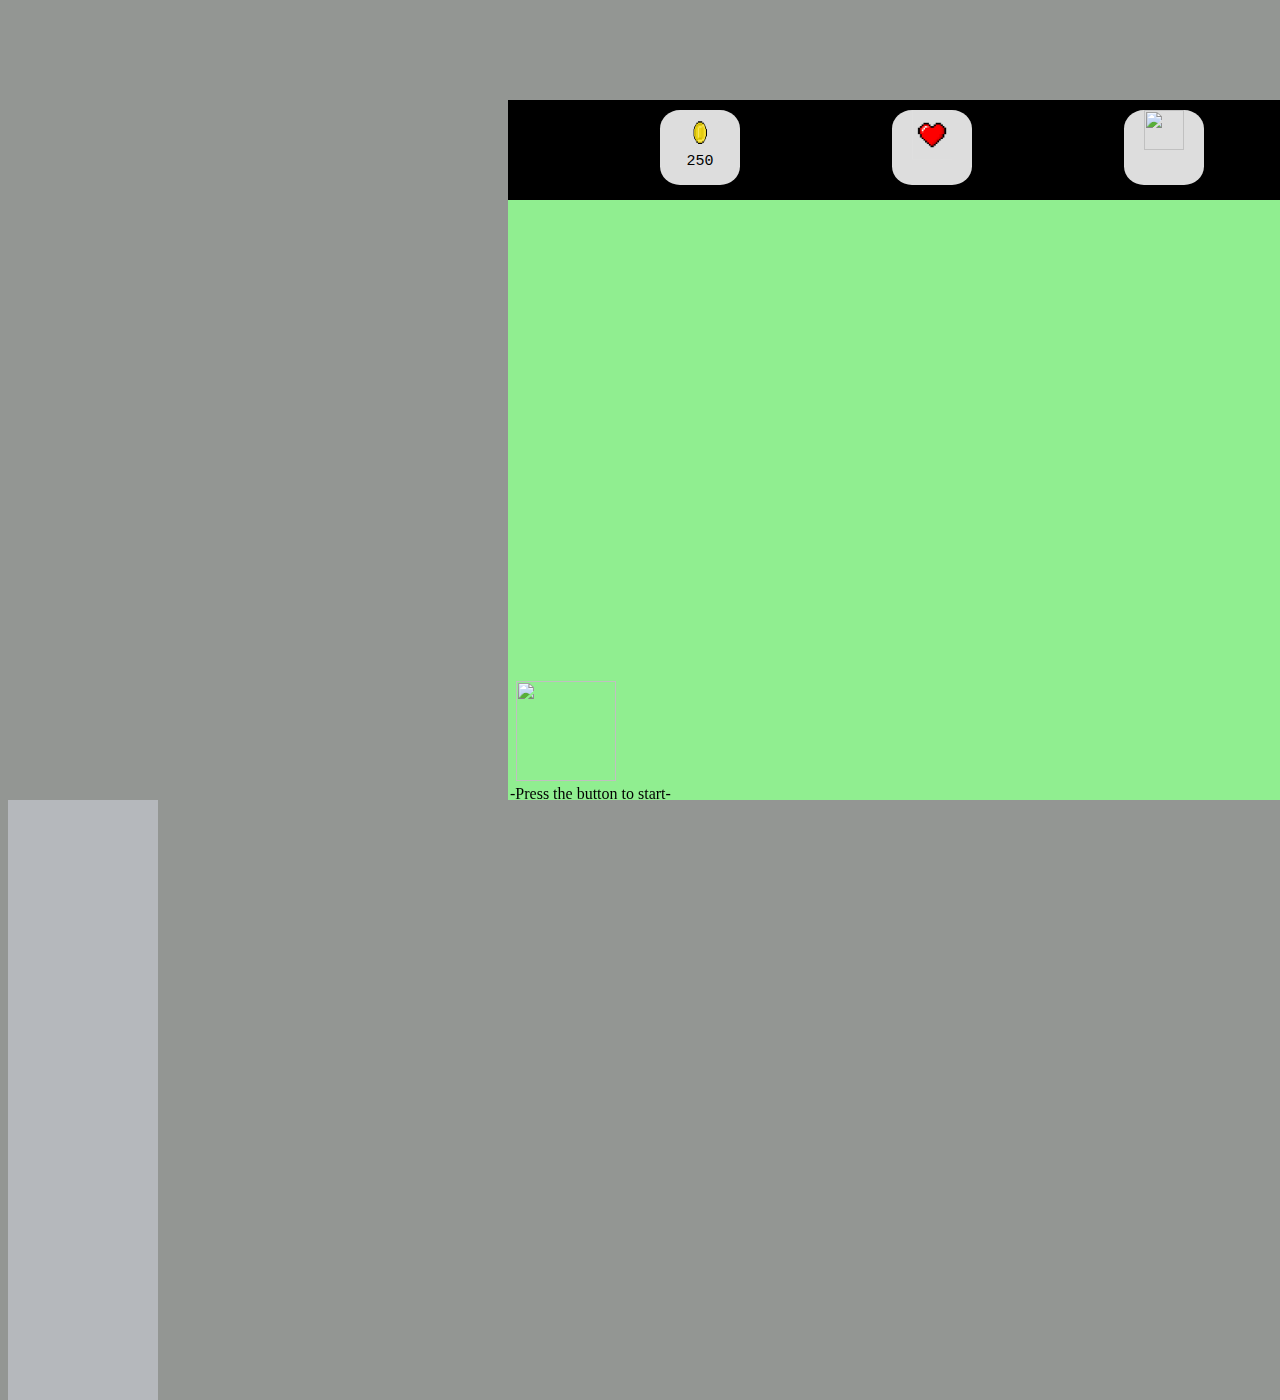
==== HTML/index.html @ d68f23e2 "Olá João" ====
<!DOCTYPE html>

<html>
	<head>
		<meta charset="utf-8"/>
		<title>Battle for Approval</title>
		<script src="../code/jsvetor.js" type="text/javascript"></script>
		<script src="../code/game.js" type="text/javascript"></script>
		<script src="../code/towers.js" type="text/javascript"></script>
		<script src="../code/shots.js" type="text/javascript"></script>
		<script src="../code/enemy.js" type="text/javascript"></script>
		<script src="../code/cell.js" type="text/javascript"></script>
		<link rel="stylesheet" type="text/css" href="../css/styles.css">
	</head>
	<body>
		<audio id="som1" loop>
			<source src="../resources/Audio/Vingadores.mp3" type="audio/mp3">
		</audio>
		<audio id="som2">
			<source src="../resources/Audio/winMusic.mp3" type="audio/mp3">
		</audio>
		<audio id="som3">
			<source src="../resources/Audio/death.mp3" type="audio/mp3">
		</audio>
		<audio id="som4" loop>
			<source src="../resources/Audio/BattleMusicGustavo.mp3" type="audio/mp3">
		</audio>
		<audio id="som5">
			<source src ="../resources/Audio/defeatMusic.mp3" type="audio/mp3">
		</audio>
		<div id = "wrapperDic">
			<div id = "infoDiv">
				<div id = "infoNameDiv"><img src = "../resources/Info/moedas.png" width="40" height="50"><p id="gold">250</p></div>
				<div id = "infoNameDiv"><img src = "../resources/Info/heart.png" width="40" height="50"><p id="lives"></p></div>
				<div id = "infoNameDiv"><img id = "dificuldade" width = "40" height="40"><p id = "ronda"><p id="enemyText"></p></div>
				<button id="menu"><img src="../resources/Info/buttonPause.png"></button>
			</div>
			<div id = "canvasDiv">
				<div id ="state"><button id ="startGame" width="100px" height="100px" ><img src="../resources/info/Icon_23-512.png" width="100px" height="100px"></button><br>-Press the button to start-</br></div>
				<div id = "popUpMenu">
					<div id = "popUpMainDiv">
						<p>Menu</p>
						<button id = "continue">Continue</button>
						<button id = "mainMenu">Main Menu</button>
						<button id = "levelSelect">Level Selector</button>
						<button id = "audio"><img id="imagem" src="../resources/Info/565-512.png"></button>
					</div>
				</div>
				<canvas id = "canvas" width = "800" height = "600" ></canvas>
			</div>
			<div id = "menuDiv"></div>
		</div>
	</body>
</html>
---- css/styles.css ----
body{
	background-color: #939693;
}
#menu{
	background-color: transparent;
	margin-left:3%;
	margin-top:1%;
	border:none;
	outline: none;
	cursor: pointer;
}
#menu img{
	width: 60px;
	height: 60px;
	margin-left: 80px;
	margin-top: 5px;
}
#startGame{
	margin-top: 100px;
	background-color: transparent;
	border:none;
	cursor: pointer;
}

#state{
	margin-left: 500px;
}

#wrapperDiv{
	background-color: green;
	width: 1000px;
	height: 750px;
	border: solid black 2px;
	margin: auto;
}

#infoDiv{
	margin-left: 500px;
	margin-top: 100px;
	background-color: black;
	width: 950px;
	height: 100px;
	text-align: center;
}

#menuDiv{
	background-color: #b5b8bc;
	width: 150px;
	height: 600px;
	float: left;
	margin-left: 0px;
	margin-top: 0px;
}
#canvas{
	position: fixed;
	z-index:0;
}
#canvasDiv{
	margin-left: 500px;
	z-index: 0;
	background-color: lightgreen;
	width: 800px;
	height: 600px;
	float: left;
}

#infoNameDiv{
	background-color: #DDD;
	width: 80px;
	height: 60px;
	border-radius: 25%;
	float: left;
	margin-left: 16%;
	margin-top: 10px;
	padding-top: 15px;
	font-family: Arial, Helvetica;
	font-size: 15pt;
}

#infoNameDiv img{
	margin-top: -15px;
}
#infoNameDiv p{
	margin-top: -12px;
	font-size: 15px;
	font-family: OCR A Std, monospace;
}

.menuTilesDiv{
	background-color: white;
	width: 150px;
	height: 200px;
	float: left;
	margin-left: 19%;
	margin-top: 38px;
	border: solid red;
}

#TowerImgDiv0{
	background-color: #DDD;
	border: solid brown;
	width: 80px;
	height: 80px;
	margin-top: 50px;
	margin-left: 35px;

}

#TowerImgDiv1{
	background-color: #DDD;
	width: 80px;
	height: 80px;
	margin-top: 50px;
	margin-left: 35px;
	border: solid brown;
}

#TowerImgDiv2{
	background-color: #DDD;
	width: 80px;
	height: 80px;
	margin-top: 50px;
	margin-left: 35px;
	border: solid brown;
}

#TowerImgDiv3{
	background-color: #DDD;
	width: 80px;
	height: 80px;
	margin-top: 50px;
	margin-left: 35px;
	border: solid brown;
}

#TowerImgDiv0 img{
	margin-top: 20px;
	margin-left: -43px;
	position: absolute;
	width: 60px;
	height: 60px;
}

#TowerImgDiv1 img{
	margin-top: 20px;
	margin-left: -43px;
	position: absolute;
	width: 60px;
	height: 60px;
}

#TowerImgDiv2 img{
	margin-top: 20px;
	margin-left: -47px;
	position: absolute;
	width: 60px;
	height: 60px;

}

#TowerImgDiv3 img{
	margin-top: 20px;
	margin-left: -50px;
	position: absolute;
	width: 60px;
	height: 60px;

}

#state{
	position: fixed;
	top:580px;
	left:10px;
	z-index: 1;
}
#state p{
	font-size: 40px;
	font-style: sans-serif;
}


#popUpMenu{
	margin-top: 94px;
	margin-left: 500px;
	position: fixed;
	display: none;
	top:106px;
	left:8px;
	z-index:1;
	background-color: rgba(0, 0, 0, 0.4);
	width: 800px;
	height: 600px;
}

#popUpMainDiv{
	margin-left: 450px;
	position: fixed;
	width: 200px;
	height:300px;
	border:2px solid black;
	border-radius: 5px;
	background-color: orange;
	left:20%;
	top:36%;
}

#continue{
	position: absolute;
	width:120px;
	height: 40px;
	background-color: #DDD;
	border: 3px solid;
	margin:none;
	left:20%;
	top:28%;
	cursor: pointer;
}

#levelSelect{
	position: absolute;
	width:120px;
	height: 40px;
	background-color: #DDD;
	border: 3px solid;
	margin:none;
	left:20%;
	top:45%;
	cursor: pointer;
}

#mainMenu{
	position: absolute;
	width:120px;
	height: 40px;
	background-color: #DDD;
	border: 3px solid;
	margin:none;
	left:20%;
	top:62%;
	cursor: pointer;
}

#audio{
	background-color: transparent;
	outline: none;
	border:none;
	cursor: pointer;
	position: absolute;
	top:83%;
	right:6%;
	height: 50px;
	width: 50px;
}

#audio img{
	height: 50px;
	width: 50px;
}

#popUpMainDiv p{
	position: absolute;
	left:33%;
	top:0%;
	font-size: 30px;
	font-style: sans-serif;
}
#play{
	height: 50px;
	width: 50px;
}


#play img{
	position: absolute;
	height: 30px;
	width: 30px;
	left:33%;
	top:0%;
	font-size: 30px;
	font-style: sans-serif;
}

#enemyText{
	margin-top: -5px;
}
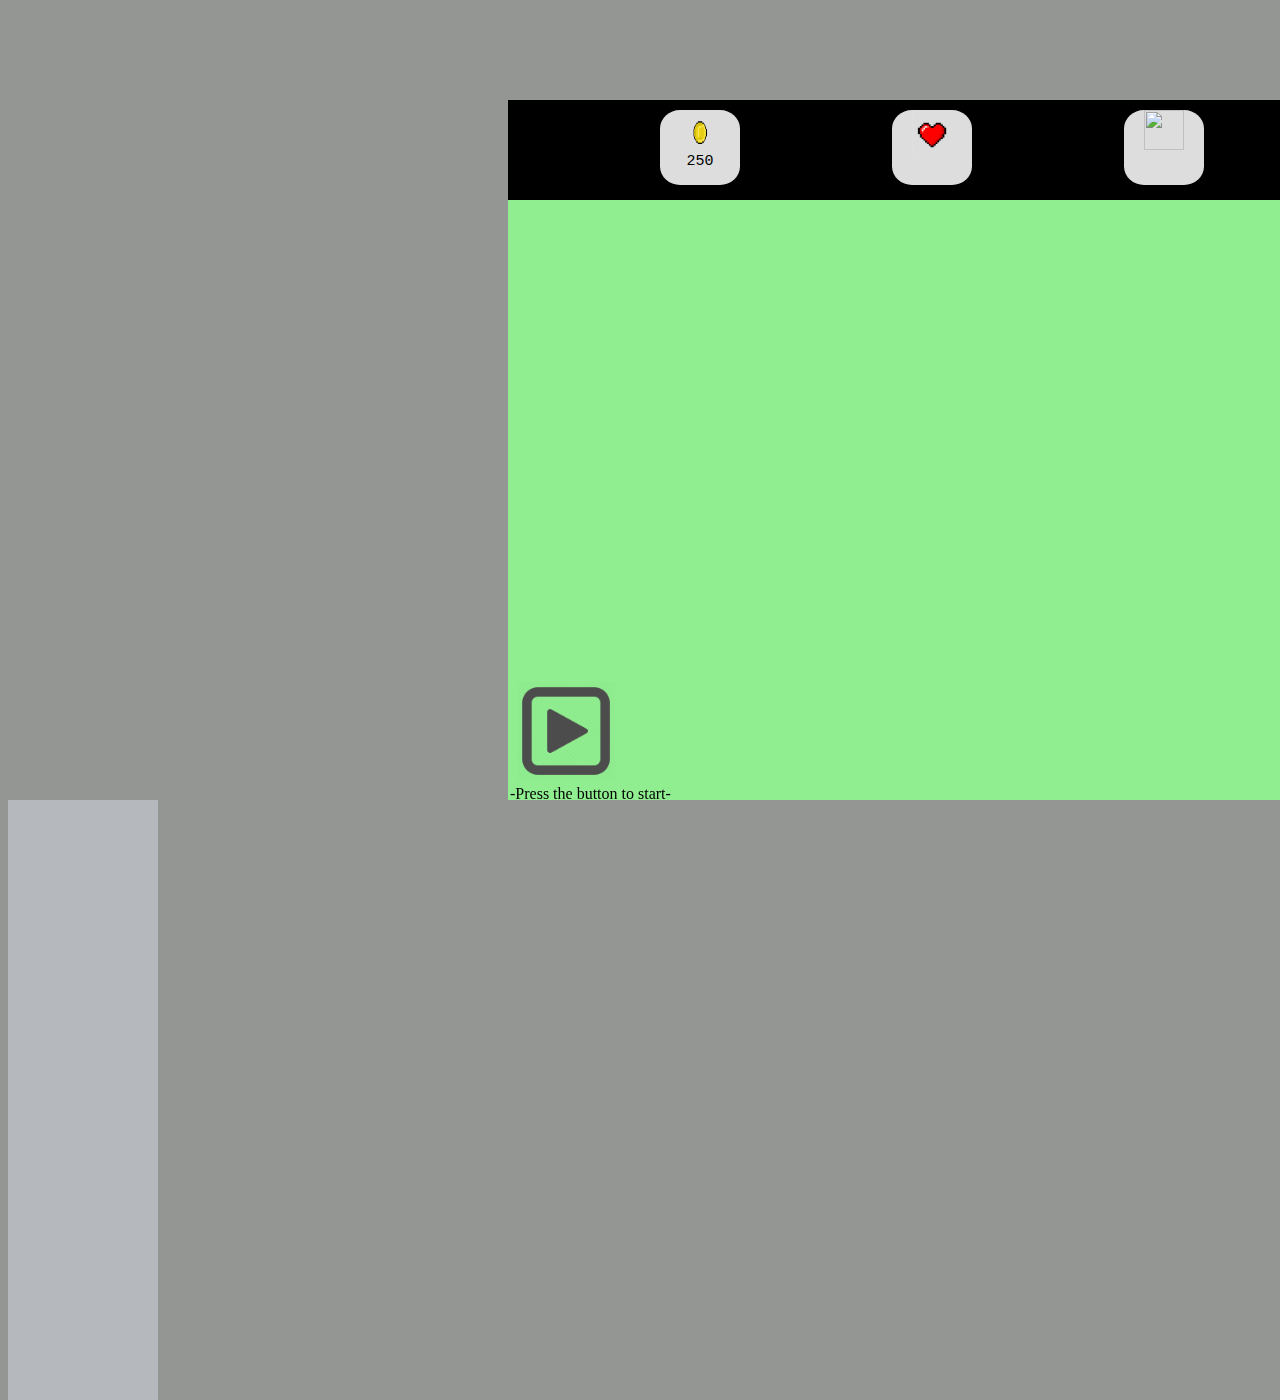
==== commit 6a80c87d: "2" ====
--- a/HTML/index.html
+++ b/HTML/index.html
@@ -36,7 +36,7 @@
 				<button id="menu"><img src="../resources/Info/buttonPause.png"></button>
 			</div>
 			<div id = "canvasDiv">
-				<div id ="state"><button id ="startGame" width="100px" height="100px" ><img src="../resources/info/Icon_23-512.png" width="100px" height="100px"></button><br>-Press the button to start-</br></div>
+				<div id ="state"><button id ="startGame" width="100px" height="100px" ><img src="../resources/Info/Icon_23-512.png" width="100px" height="100px"></button><br>-Press the button to start-</br></div>
 				<div id = "popUpMenu">
 					<div id = "popUpMainDiv">
 						<p>Menu</p>
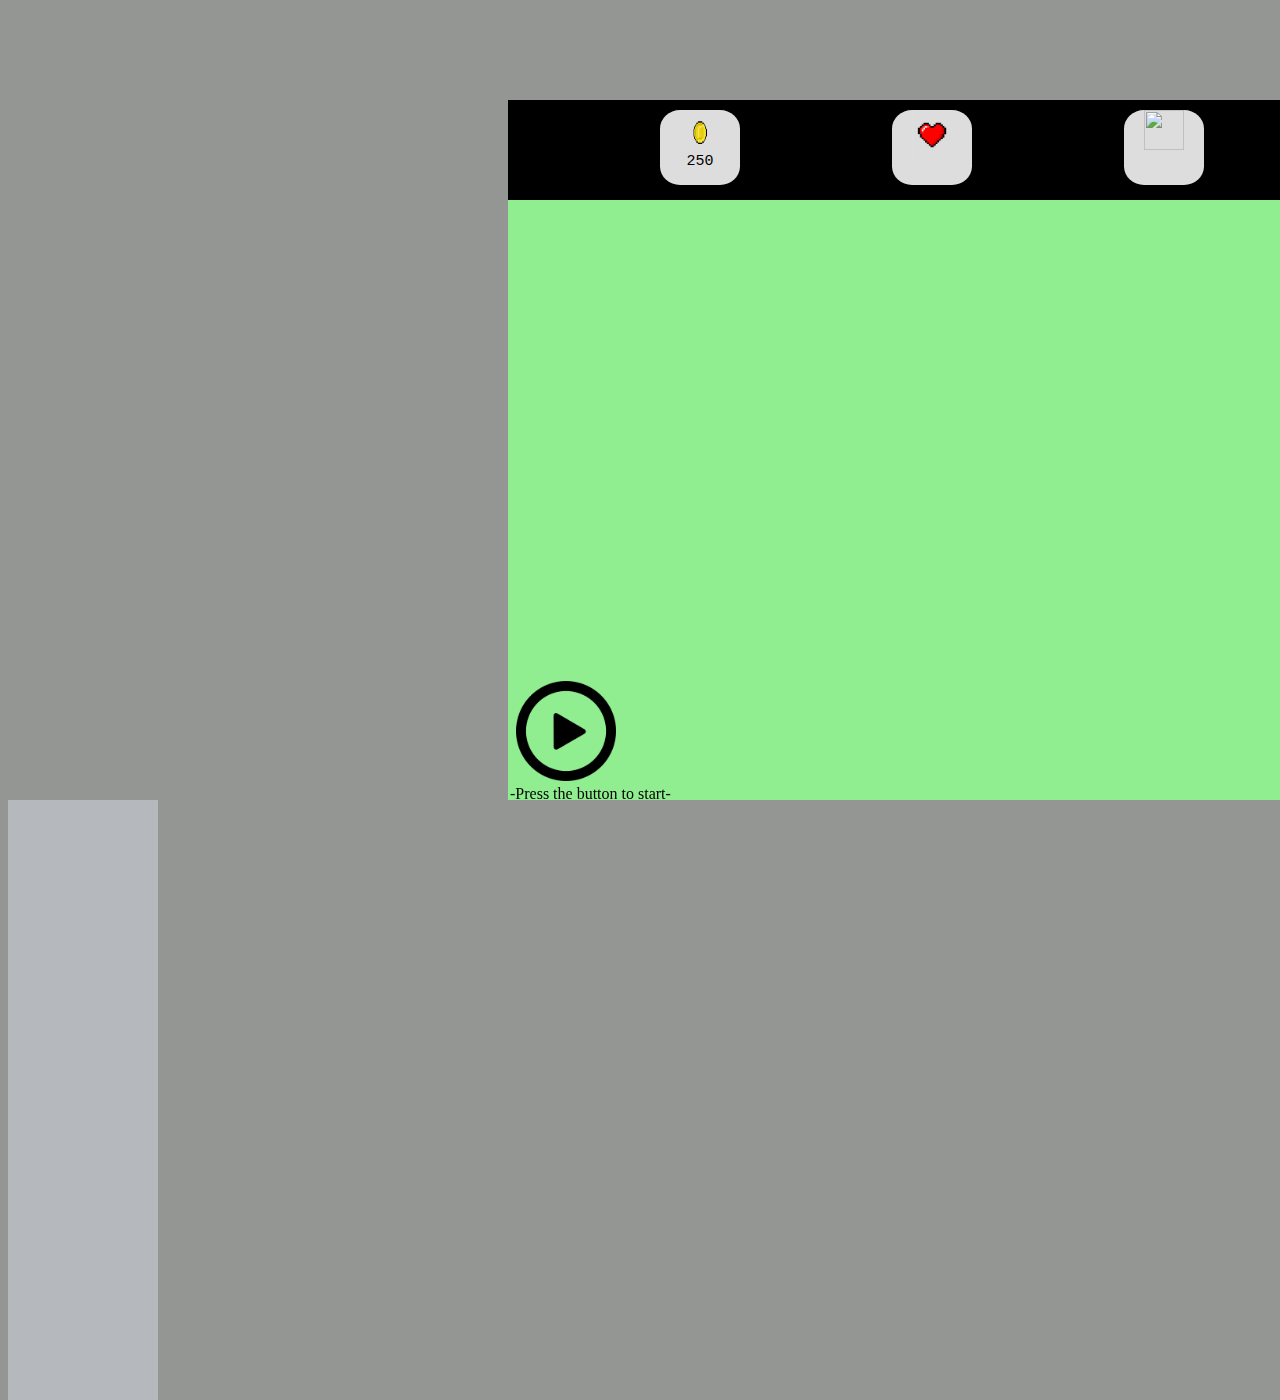
==== commit d64427ec: "1" ====
--- a/HTML/index.html
+++ b/HTML/index.html
@@ -36,7 +36,7 @@
 				<button id="menu"><img src="../resources/Info/buttonPause.png"></button>
 			</div>
 			<div id = "canvasDiv">
-				<div id ="state"><button id ="startGame" width="100px" height="100px" ><img src="../resources/Info/Icon_23-512.png" width="100px" height="100px"></button><br>-Press the button to start-</br></div>
+				<div id ="state"><button id ="startGame" width="100px" height="100px" ><img src="../resources/Info/buttonStart.png" width="100px" height="100px"></button><br>-Press the button to start-</br></div>
 				<div id = "popUpMenu">
 					<div id = "popUpMainDiv">
 						<p>Menu</p>
